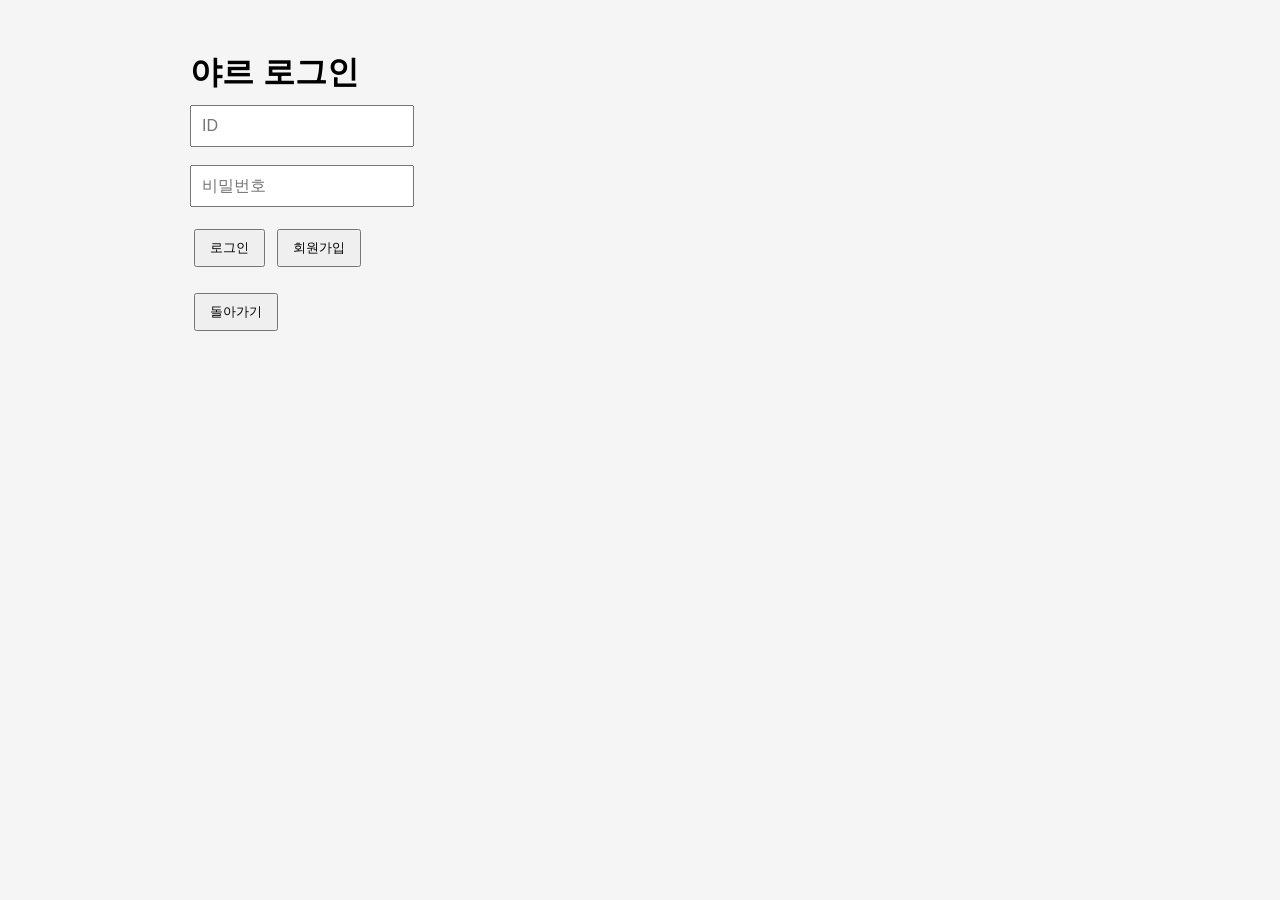
==== login.html @ a3fb100a "Add files via upload" ====
<!DOCTYPE html>
<html>

<head>
    <meta charset="UTF-8">
    <title>야르 - 로그인</title>
    <link rel="stylesheet" href="style.css">
</head>

<body>

    <h1>야르 로그인</h1>

    <input
        id="user-id"
        type="text"
        placeholder="ID"
    >

    <br><br>

    <input
        id="password"
        type="password"
        placeholder="비밀번호"
    >

    <br><br>

    <button id="login-button">
        로그인
    </button>

    <button id="signup-button">
        회원가입
    </button>

    <br><br>

    <button id="back-button">
        돌아가기
    </button>


    <script
        type="module"
        src="js/login.js"
    ></script>

</body>

</html>
---- style.css ----
body {
    font-family: Arial, sans-serif;
    max-width: 900px;
    margin: 0 auto;
    padding: 30px;
    background-color: #f5f5f5;
}

h1 {
    margin-bottom: 10px;
}

h2 {
    margin-top: 30px;
}

h3 {
    margin-bottom: 8px;
}

p {
    line-height: 1.6;
}

input {
    padding: 10px;
    font-size: 16px;
    box-sizing: border-box;
}

textarea {
    width: 100%;
    min-height: 250px;
    padding: 10px;
    font-size: 16px;
    box-sizing: border-box;
    resize: vertical;
}

button {
    padding: 8px 14px;
    margin: 4px;
    cursor: pointer;
}

#search-input {
    width: 300px;
}


/* 게시글 전체 영역 */
.post-wrapper {
    position: relative;
    margin: 6px 0;
}


/* 게시글 제목 테두리 */
.post-item {
    position: relative;
    background-color: white;
    border: 1px solid #ddd;
    padding: 4px 8px;
    box-sizing: border-box;
    overflow: hidden;
}


/* 게시글 제목 + 오른쪽 정보 */
.post-header {
    display: flex;
    align-items: center;
    width: 100%;
    min-width: 0;
}


/* 게시글 제목 */
.post-item h3 {
    cursor: pointer;
    margin: 4px 0;
    font-size: 15px;

    flex: 1;
    min-width: 0;

    overflow: hidden;
    text-overflow: ellipsis;
    white-space: nowrap;
}


/* 날짜 + 조회수 영역 */
.post-info {
    display: flex;
    flex-direction: column;
    align-items: flex-end;
    justify-content: center;

    flex-shrink: 0;

    margin-left: 12px;

    font-size: 12px;
    line-height: 1.3;
}


/* 날짜 */
.post-date {
    white-space: nowrap;
}


/* 조회수 */
.post-view-count {
    white-space: nowrap;
}


/* 관리자 게시글 삭제 버튼 */
.post-delete-button {
    position: absolute;
    left: 100%;
    top: 50%;
    transform: translateY(-50%);

    margin-left: 8px;

    white-space: nowrap;
}


/* 게시글 상세 */
#post-detail {
    background-color: white;
    border: 1px solid #ddd;

    padding: 25px;

    margin-top: 20px;

    margin-left: 20px;
    margin-right: 20px;

    box-sizing: border-box;
}


#post-detail h2 {
    margin-top: 0;
}


#post-detail p {
    white-space: pre-wrap;
}


#post-detail input {
    width: 70%;
}


#post-detail h3 {
    margin-top: 30px;
}


#post-detail div {
    margin-top: 15px;
}


/* 댓글 입력 영역 */
.comment-input-area {
    display: flex;
    align-items: center;
    width: 100%;
    margin-bottom: 10px;
}


.comment-input-area input {
    flex: 1;
    min-width: 0;
}


/* 좋아요 영역 */
.like-area {
    margin-top: 0;
    margin-bottom: 10px;
}


.like-area button {
    margin-left: 4px;
}


.like-count {
    margin-left: 4px;
}


/* 글쓰기 버튼 */
.write-button-area {
    text-align: right;
    margin-top: 5px;
    margin-bottom: 10px;
}
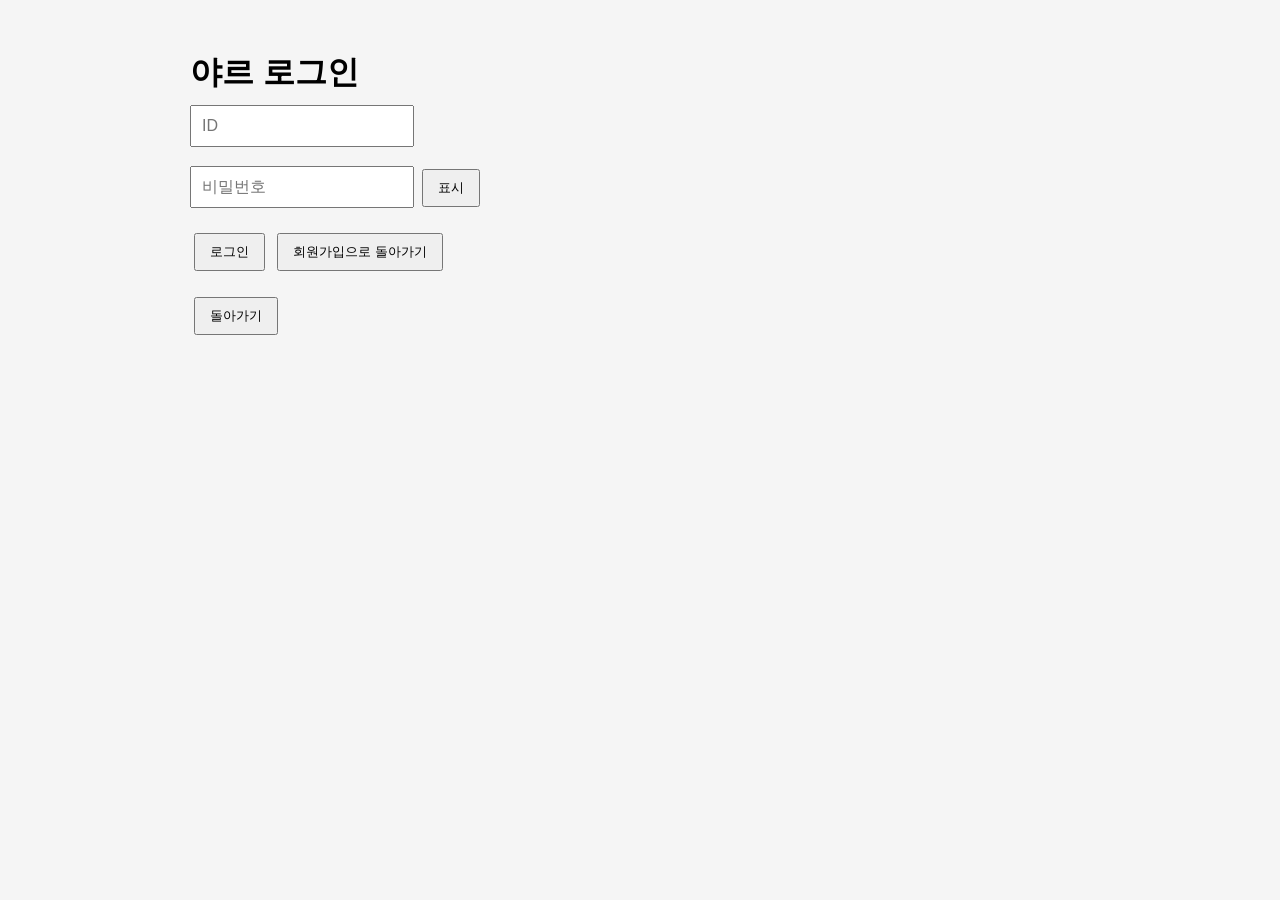
==== commit 774c2831: "Update signup button text for clarity" ====
--- a/login.html
+++ b/login.html
@@ -25,6 +25,13 @@
         placeholder="비밀번호"
     >
 
+    <button
+        type="button"
+        id="password-toggle-button"
+    >
+        표시
+    </button>
+
     <br><br>
 
     <button id="login-button">
@@ -32,7 +39,7 @@
     </button>
 
     <button id="signup-button">
-        회원가입
+        회원가입으로 돌아가기
     </button>
 
     <br><br>
